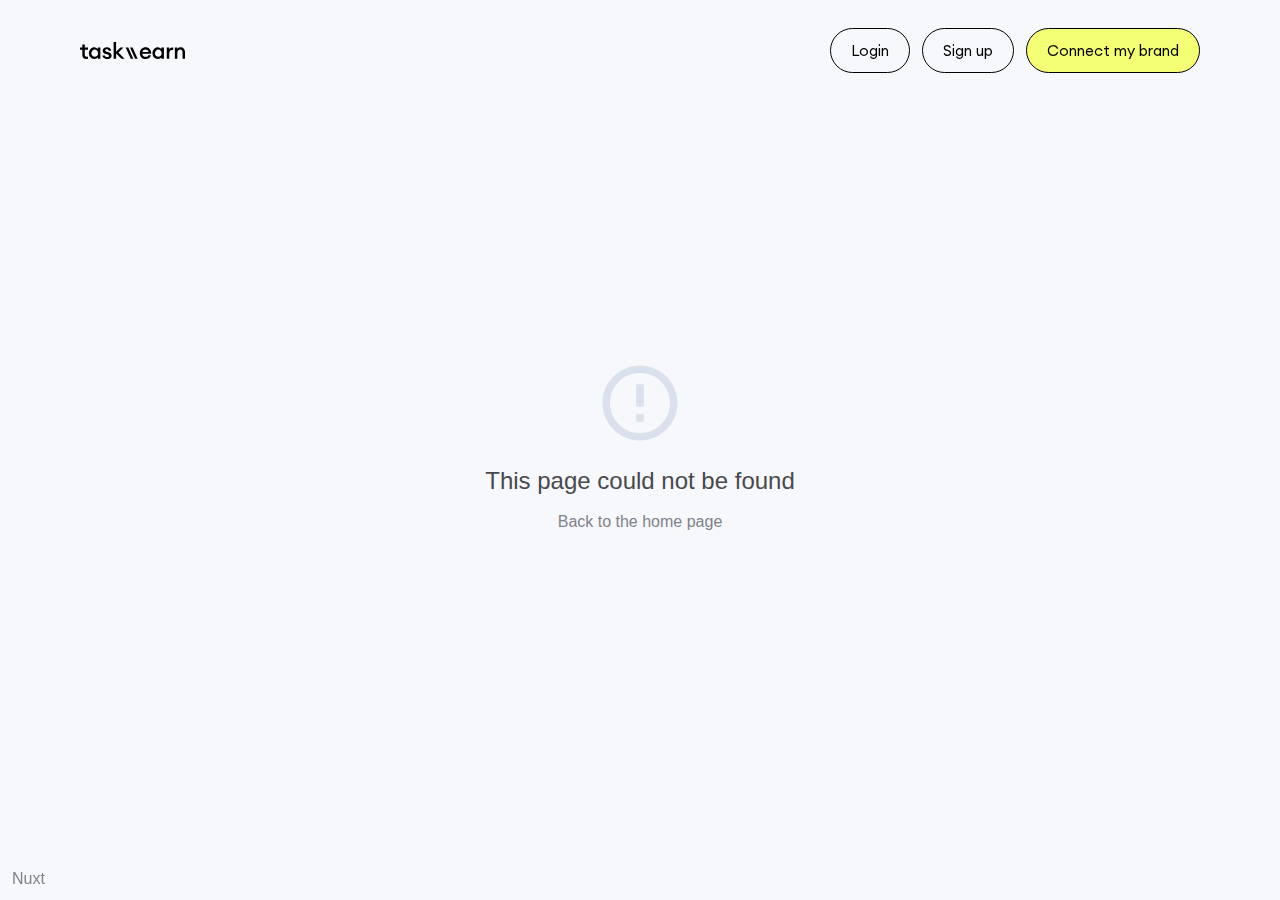
==== 200.html @ 887a1fe3 "Init" ====
<!doctype html>
<html lang="en" data-n-head="%7B%22lang%22:%7B%221%22:%22en%22%7D%7D">
  <head>
    <title>task-earn.web</title><meta data-n-head="1" charset="utf-8"><meta data-n-head="1" name="viewport" content="width=device-width,initial-scale=1"><meta data-n-head="1" data-hid="description" name="description" content=""><meta data-n-head="1" name="format-detection" content="telephone=no"><link data-n-head="1" rel="icon" type="image/x-icon" href="/favicon.ico"><link data-n-head="1" as="style" rel="stylesheet preload prefetch" href="/fonts/fonts.css"><link rel="preload" href="/_nuxt/750c496.js" as="script"><link rel="preload" href="/_nuxt/b7eb828.js" as="script"><link rel="preload" href="/_nuxt/8d0a70b.js" as="script">
  </head>
  <body>
    <div id="__nuxt"><style>#nuxt-loading{background:#fff;visibility:hidden;opacity:0;position:absolute;left:0;right:0;top:0;bottom:0;display:flex;justify-content:center;align-items:center;flex-direction:column;animation:nuxtLoadingIn 10s ease;-webkit-animation:nuxtLoadingIn 10s ease;animation-fill-mode:forwards;overflow:hidden}@keyframes nuxtLoadingIn{0%{visibility:hidden;opacity:0}20%{visibility:visible;opacity:0}100%{visibility:visible;opacity:1}}@-webkit-keyframes nuxtLoadingIn{0%{visibility:hidden;opacity:0}20%{visibility:visible;opacity:0}100%{visibility:visible;opacity:1}}#nuxt-loading>div,#nuxt-loading>div:after{border-radius:50%;width:5rem;height:5rem}#nuxt-loading>div{font-size:10px;position:relative;text-indent:-9999em;border:.5rem solid #f5f5f5;border-left:.5rem solid #000;-webkit-transform:translateZ(0);-ms-transform:translateZ(0);transform:translateZ(0);-webkit-animation:nuxtLoading 1.1s infinite linear;animation:nuxtLoading 1.1s infinite linear}#nuxt-loading.error>div{border-left:.5rem solid #ff4500;animation-duration:5s}@-webkit-keyframes nuxtLoading{0%{-webkit-transform:rotate(0);transform:rotate(0)}100%{-webkit-transform:rotate(360deg);transform:rotate(360deg)}}@keyframes nuxtLoading{0%{-webkit-transform:rotate(0);transform:rotate(0)}100%{-webkit-transform:rotate(360deg);transform:rotate(360deg)}}</style><script>window.addEventListener("error",function(){var e=document.getElementById("nuxt-loading");e&&(e.className+=" error")})</script><div id="nuxt-loading" aria-live="polite" role="status"><div>Loading...</div></div></div><script>window.__NUXT__={config:{_app:{basePath:"/",assetsPath:"/_nuxt/",cdnURL:null}}}</script>
  <script src="/_nuxt/750c496.js"></script><script src="/_nuxt/b7eb828.js"></script><script src="/_nuxt/8d0a70b.js"></script></body>
</html>
---- fonts/fonts.css ----
@font-face {
  font-family: "Euclid Circular A";
  font-weight: normal;
  font-style: normal;
  font-display: swap;
  src:
	  local("Euclid Circular A"),
	  local("Euclid Circular A Regular"),
	  url("/fonts/EuclidCircularA/EuclidCircularA-Regular.woff2") format("woff2"),
	  url("/fonts/EuclidCircularA/EuclidCircularA-Regular.woff") format("woff");
}
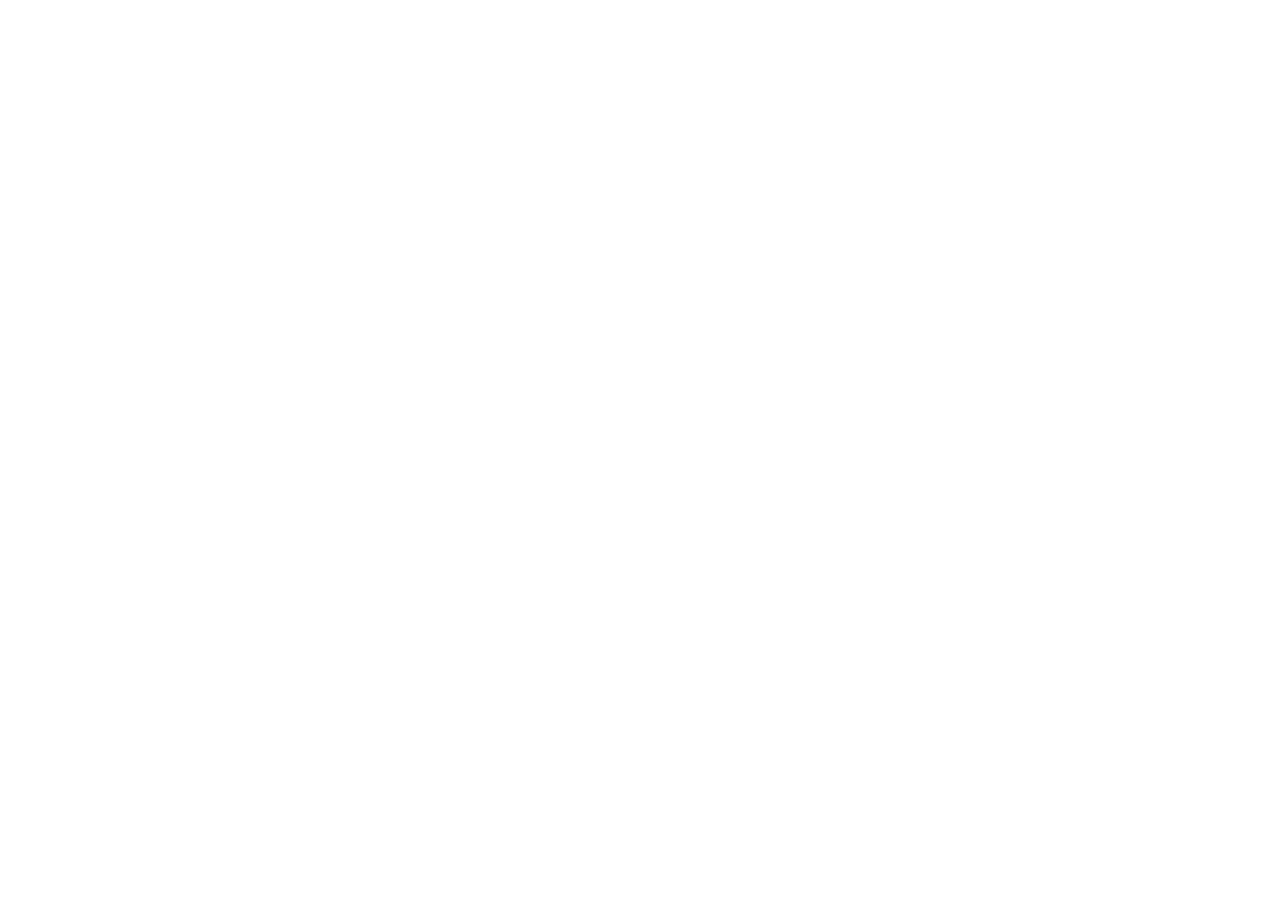
==== commit b6e95d81: "Add basePath" ====
--- a/200.html
+++ b/200.html
@@ -1,9 +1,9 @@
 <!doctype html>
 <html lang="en" data-n-head="%7B%22lang%22:%7B%221%22:%22en%22%7D%7D">
   <head>
-    <title>task-earn.web</title><meta data-n-head="1" charset="utf-8"><meta data-n-head="1" name="viewport" content="width=device-width,initial-scale=1"><meta data-n-head="1" data-hid="description" name="description" content=""><meta data-n-head="1" name="format-detection" content="telephone=no"><link data-n-head="1" rel="icon" type="image/x-icon" href="/favicon.ico"><link data-n-head="1" as="style" rel="stylesheet preload prefetch" href="/fonts/fonts.css"><link rel="preload" href="/_nuxt/750c496.js" as="script"><link rel="preload" href="/_nuxt/b7eb828.js" as="script"><link rel="preload" href="/_nuxt/8d0a70b.js" as="script">
+    <title>task-earn.web</title><meta data-n-head="1" charset="utf-8"><meta data-n-head="1" name="viewport" content="width=device-width,initial-scale=1"><meta data-n-head="1" data-hid="description" name="description" content=""><meta data-n-head="1" name="format-detection" content="telephone=no"><link data-n-head="1" rel="icon" type="image/x-icon" href="/favicon.ico"><link data-n-head="1" as="style" rel="stylesheet preload prefetch" href="/fonts/fonts.css"><base href="/task-earn.dist/"><link rel="preload" href="/task-earn.dist/_nuxt/1d3ecea.js" as="script"><link rel="preload" href="/task-earn.dist/_nuxt/b7eb828.js" as="script"><link rel="preload" href="/task-earn.dist/_nuxt/d9bce8d.js" as="script">
   </head>
   <body>
-    <div id="__nuxt"><style>#nuxt-loading{background:#fff;visibility:hidden;opacity:0;position:absolute;left:0;right:0;top:0;bottom:0;display:flex;justify-content:center;align-items:center;flex-direction:column;animation:nuxtLoadingIn 10s ease;-webkit-animation:nuxtLoadingIn 10s ease;animation-fill-mode:forwards;overflow:hidden}@keyframes nuxtLoadingIn{0%{visibility:hidden;opacity:0}20%{visibility:visible;opacity:0}100%{visibility:visible;opacity:1}}@-webkit-keyframes nuxtLoadingIn{0%{visibility:hidden;opacity:0}20%{visibility:visible;opacity:0}100%{visibility:visible;opacity:1}}#nuxt-loading>div,#nuxt-loading>div:after{border-radius:50%;width:5rem;height:5rem}#nuxt-loading>div{font-size:10px;position:relative;text-indent:-9999em;border:.5rem solid #f5f5f5;border-left:.5rem solid #000;-webkit-transform:translateZ(0);-ms-transform:translateZ(0);transform:translateZ(0);-webkit-animation:nuxtLoading 1.1s infinite linear;animation:nuxtLoading 1.1s infinite linear}#nuxt-loading.error>div{border-left:.5rem solid #ff4500;animation-duration:5s}@-webkit-keyframes nuxtLoading{0%{-webkit-transform:rotate(0);transform:rotate(0)}100%{-webkit-transform:rotate(360deg);transform:rotate(360deg)}}@keyframes nuxtLoading{0%{-webkit-transform:rotate(0);transform:rotate(0)}100%{-webkit-transform:rotate(360deg);transform:rotate(360deg)}}</style><script>window.addEventListener("error",function(){var e=document.getElementById("nuxt-loading");e&&(e.className+=" error")})</script><div id="nuxt-loading" aria-live="polite" role="status"><div>Loading...</div></div></div><script>window.__NUXT__={config:{_app:{basePath:"/",assetsPath:"/_nuxt/",cdnURL:null}}}</script>
-  <script src="/_nuxt/750c496.js"></script><script src="/_nuxt/b7eb828.js"></script><script src="/_nuxt/8d0a70b.js"></script></body>
+    <div id="__nuxt"><style>#nuxt-loading{background:#fff;visibility:hidden;opacity:0;position:absolute;left:0;right:0;top:0;bottom:0;display:flex;justify-content:center;align-items:center;flex-direction:column;animation:nuxtLoadingIn 10s ease;-webkit-animation:nuxtLoadingIn 10s ease;animation-fill-mode:forwards;overflow:hidden}@keyframes nuxtLoadingIn{0%{visibility:hidden;opacity:0}20%{visibility:visible;opacity:0}100%{visibility:visible;opacity:1}}@-webkit-keyframes nuxtLoadingIn{0%{visibility:hidden;opacity:0}20%{visibility:visible;opacity:0}100%{visibility:visible;opacity:1}}#nuxt-loading>div,#nuxt-loading>div:after{border-radius:50%;width:5rem;height:5rem}#nuxt-loading>div{font-size:10px;position:relative;text-indent:-9999em;border:.5rem solid #f5f5f5;border-left:.5rem solid #000;-webkit-transform:translateZ(0);-ms-transform:translateZ(0);transform:translateZ(0);-webkit-animation:nuxtLoading 1.1s infinite linear;animation:nuxtLoading 1.1s infinite linear}#nuxt-loading.error>div{border-left:.5rem solid #ff4500;animation-duration:5s}@-webkit-keyframes nuxtLoading{0%{-webkit-transform:rotate(0);transform:rotate(0)}100%{-webkit-transform:rotate(360deg);transform:rotate(360deg)}}@keyframes nuxtLoading{0%{-webkit-transform:rotate(0);transform:rotate(0)}100%{-webkit-transform:rotate(360deg);transform:rotate(360deg)}}</style><script>window.addEventListener("error",function(){var e=document.getElementById("nuxt-loading");e&&(e.className+=" error")})</script><div id="nuxt-loading" aria-live="polite" role="status"><div>Loading...</div></div></div><script>window.__NUXT__={config:{_app:{basePath:"/task-earn.dist/",assetsPath:"/task-earn.dist/_nuxt/",cdnURL:null}}}</script>
+  <script src="/task-earn.dist/_nuxt/1d3ecea.js"></script><script src="/task-earn.dist/_nuxt/b7eb828.js"></script><script src="/task-earn.dist/_nuxt/d9bce8d.js"></script></body>
 </html>
